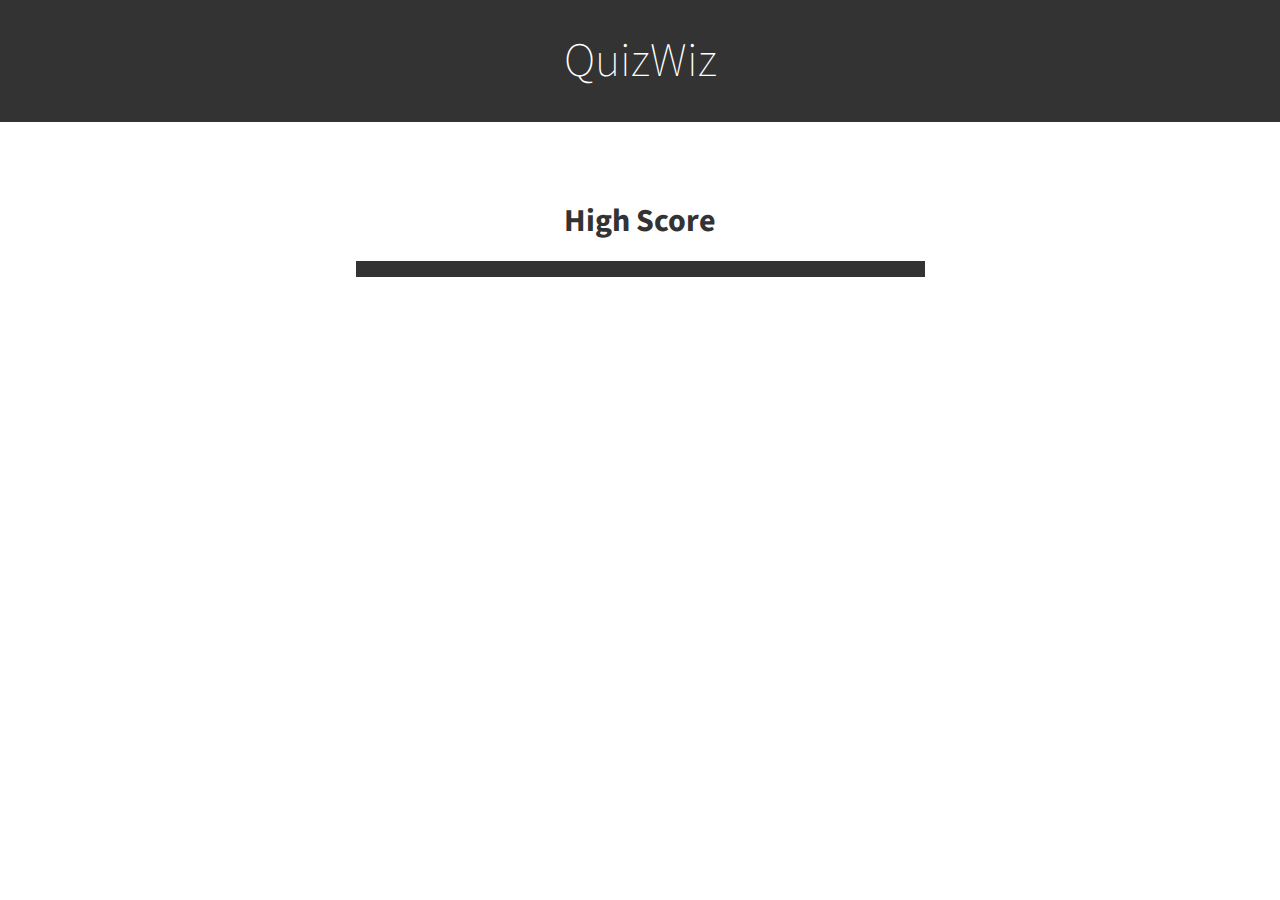
==== highscore.html @ c91f5ebc "Initial Commit" ====
<!DOCTYPE html>
<html lang="en">
<head>
    <meta charset="UTF-8">
    <meta http-equiv="X-UA-Compatible" content="IE=edge">
    <meta name="viewport" content="width=device-width, initial-scale=1.0">
    <title>Quiz Wiz - Result Page</title>
    <link
      href="https://fonts.googleapis.com/css2?family=Playfair+Display&family=Source+Sans+Pro:ital,wght@0,200;0,400;0,700;1,400&display=swap"
      rel="stylesheet"
    />
    <link rel="stylesheet" href="./assets/css/reset.css" />
    <link rel="stylesheet" href="./assets/css/style.css" />
</head>
<body>
    <header>
        <div class="container">
          <div class="row">
            <div class="column-onethird">
            </div>
            <div class="column-onethird">
              <h1>QuizWiz</h1>
            </div>
            <div class="column-onethird">
            </div>
          </div>
        </div>
      </header>
      <main class="spacer">
        <section id="scorebox">
          <div class="container">
            <div class="row">
              <div class="column-half center">
                <h2>High Score</h2>
                <div class="score_list">
                    
                </div>
              </div>
            </div>
          </div>
        </section>
        
      </main>
      <script src="./assets/js/script.js"></script>
      <script>
          renderMessage();
      </script>
</body>
</html>
---- assets/css/style.css ----
/* Variable Declaration for the entire site */
:root{
    --default-clr: #333;
    --primary-clr: #2B2243;
    --secondary-clr: #20D8F9;
    --white: #FFF;
    --offwhite: #CCC;

    --ff: 'Source Sans Pro', sans-serif;
    --fz: 16px;

    --font-m: calc(var(--fz)*1.5);
    --font-l: calc(var(--fz)*2);
    --font-xl: calc(var(--fz)*3);

    --fw-l: 200;
    --fw-n: 400;
    --fw-b: 700;

    --br: 0.25rem;

    --ma: 0 auto;

    --spacer: 25px;
    --lspacer: calc(var(--spacer)*3);
}
@media only screen and (max-width: 767px) {
    :root{
        --fz: 12px;
        --spacer: 30px;
    }
  }


/* Universal Styling  */
* {
    box-sizing: border-box;
    scroll-behavior: smooth;
}
/* Defining Body background, Color and font */
body{
    background-color: var(--secondaryy-color);
    font-family: var(--ff);
    color: var(--default-clr);
}
/* Heading Styling for the site */
h1{
    font-size: var(--font-xl);
    font-weight: var(--fw-l);
}
h2{
    font-size: var(--font-l);
    font-weight: var(--fw-b);
    margin-bottom: 1rem;
}
/* Anchor tag styling */
a{
    text-decoration: none;
}
p{
    margin-bottom: 1rem;
}
/* listing styling */
ul{
    list-style: none;
    padding-left: 0;
}
/* Layout styling */
.container{
    width: 100%;
    max-width: 73.125rem;
    margin: var(--ma);
}
.row{
    margin: 0 -1rem;
    display: flex;
    flex-wrap: wrap;
    align-items: center;
    justify-content: center;
}
.spacer{
    padding: var(--lspacer) 0;
}
.center{
    text-align: center;
}
[class*="column-"]{
    padding: 0 1rem;
}
.column-full{
    width: 100%;
}
.column-half{
    width: 50%;
}
.column-onethird{
    width: 33.33%;
}

header{
    width: 100%;
    background-color: var(--default-clr);
    padding: var(--spacer) 1rem;
}
header h1{
    color: var(--white);
    text-align: center;
}
header a{
    color: var(--white);
    transition: all ease 0.5s;
}
header a:hover{
    color: var(--offwhite);
}
header .timer{
    color: var(--white);
    text-align: right;
}


.button{
    font-size: 1.5rem;
    color: var(--default-clr);
    padding: 0.25rem 1rem;
    cursor: pointer;
    background-color: var(--secondary-clr);
    border: none;
    outline: none;
    border-radius: .25rem;
    transition: 0.5s all ease;
}
.button:hover{
    background-color: var(--default-clr);
    color: var(--secondary-clr);
}

.inactiveinfo{
    display: none;
}
#question-box{
    display: none;
}
#question-box.activeInfo{
    display: block;
}
.question-text{
    text-align: left;
}
ol.option-list li{
    border: 1px solid var(--default-clr);
    padding: 0.5rem 1rem;
    border-radius: 0.25rem ;
    font-size: 1rem;
    margin-bottom: 1rem;
    cursor: pointer;
}

.instant-result{
    border-top: 1px solid var(--default-clr);
    padding-top: 0.5rem;
}

#temp-score{
    display: none;
}
#temp-score.activeInfo{
    display: block;
}
.score_list{
    background: var(--default-clr);
    color: var(--white);
    padding: 0.5rem 1rem;
}
.submit{
    color: var(--default-clr);
    padding: 0.30rem 1rem;
    cursor: pointer;
    background-color: var(--secondary-clr);
    border: none;
    outline: none;
    border-radius: .25rem;
    transition: 0.5s all ease;
}
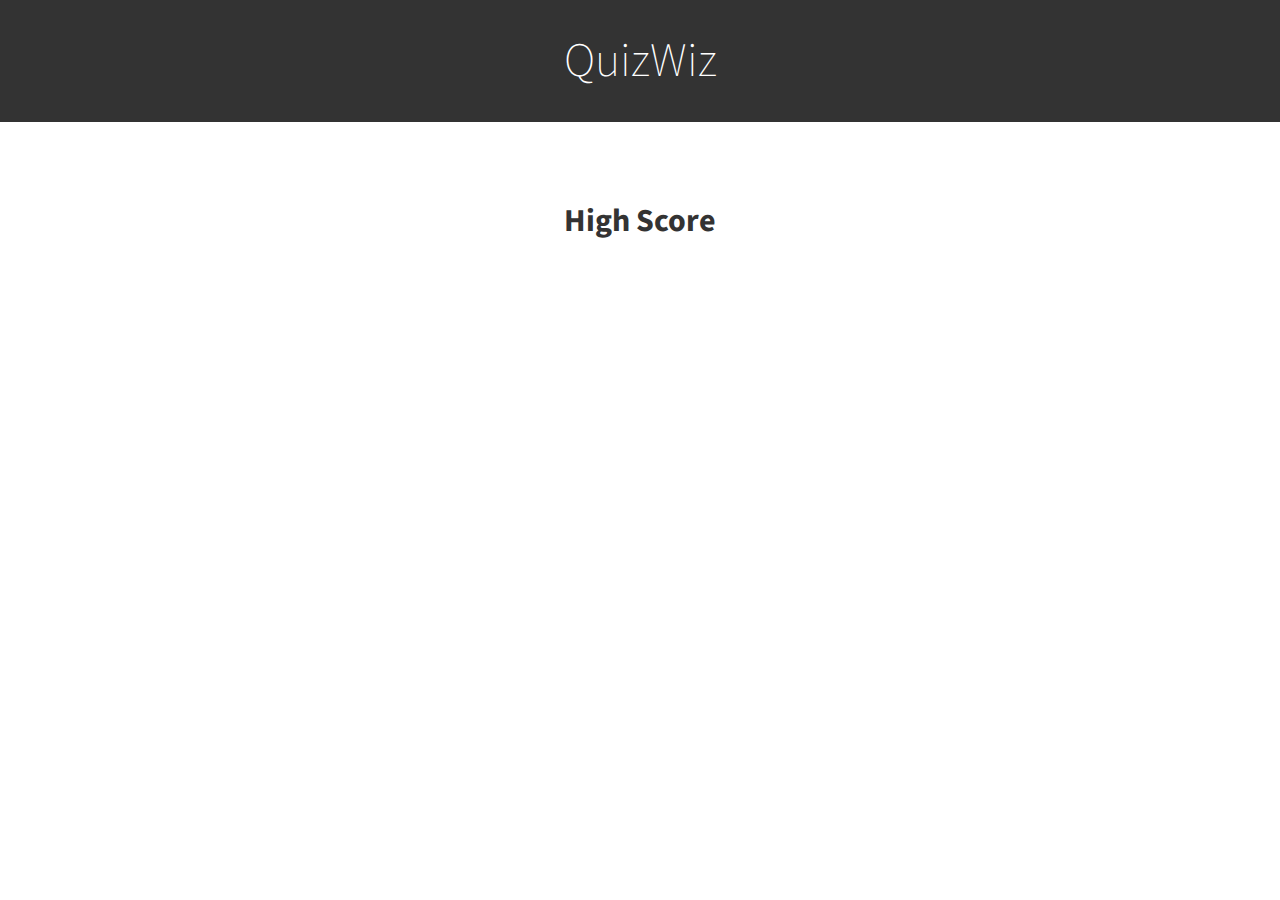
==== commit cc8bc848: "High Score display issue fixed in Highscore page" ====
--- a/highscore.html
+++ b/highscore.html
@@ -32,9 +32,10 @@
             <div class="row">
               <div class="column-half center">
                 <h2>High Score</h2>
-                <div class="score_list">
+                <!-- <div class="score_list">
                     
-                </div>
+                </div> -->
+                <ul id="highscoreList"></ul>
               </div>
             </div>
           </div>
@@ -43,7 +44,9 @@
       </main>
       <script src="./assets/js/script.js"></script>
       <script>
-          renderMessage();
+          // renderLi();
+init();
+
       </script>
 </body>
 </html>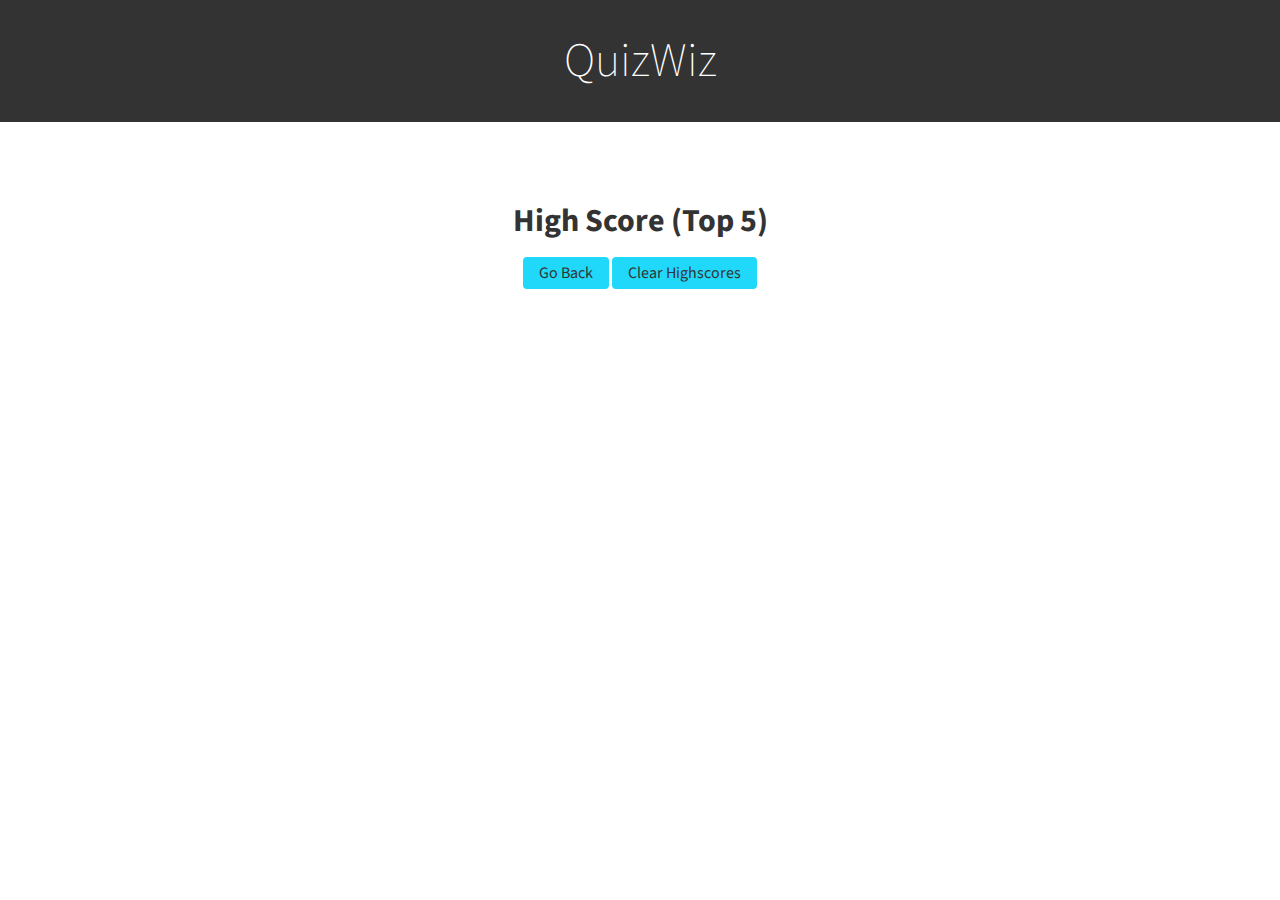
==== commit 2a7bd3a5: "CSS fixed" ====
--- a/highscore.html
+++ b/highscore.html
@@ -30,12 +30,15 @@
         <section id="scorebox">
           <div class="container">
             <div class="row">
-              <div class="column-half center">
-                <h2>High Score</h2>
-                <!-- <div class="score_list">
-                    
-                </div> -->
-                <ul id="highscoreList"></ul>
+              <div class="column-half">
+                <h2 class="center">High Score (Top 5)</h2>
+                
+                <ol id="highscoreList"></ol>
+
+                <div class="back-clear center">
+                  <a class="submit" href="index.html">Go Back</a>
+                  <a class="submit" id="clear">Clear Highscores</a>
+                </div>
               </div>
             </div>
           </div>
@@ -44,9 +47,7 @@
       </main>
       <script src="./assets/js/script.js"></script>
       <script>
-          // renderLi();
-init();
-
+          init();
       </script>
 </body>
 </html>--- a/assets/css/style.css
+++ b/assets/css/style.css
@@ -167,10 +167,17 @@
 #temp-score.activeInfo{
     display: block;
 }
-.score_list{
+#highscoreList{
+    margin-left: 0;
+    padding-left: 0;
+    list-style-type: decimal;
+}
+#highscoreList li{
+    margin-bottom: 1px;
     background: var(--default-clr);
     color: var(--white);
     padding: 0.5rem 1rem;
+    display: list-item;
 }
 .submit{
     color: var(--default-clr);
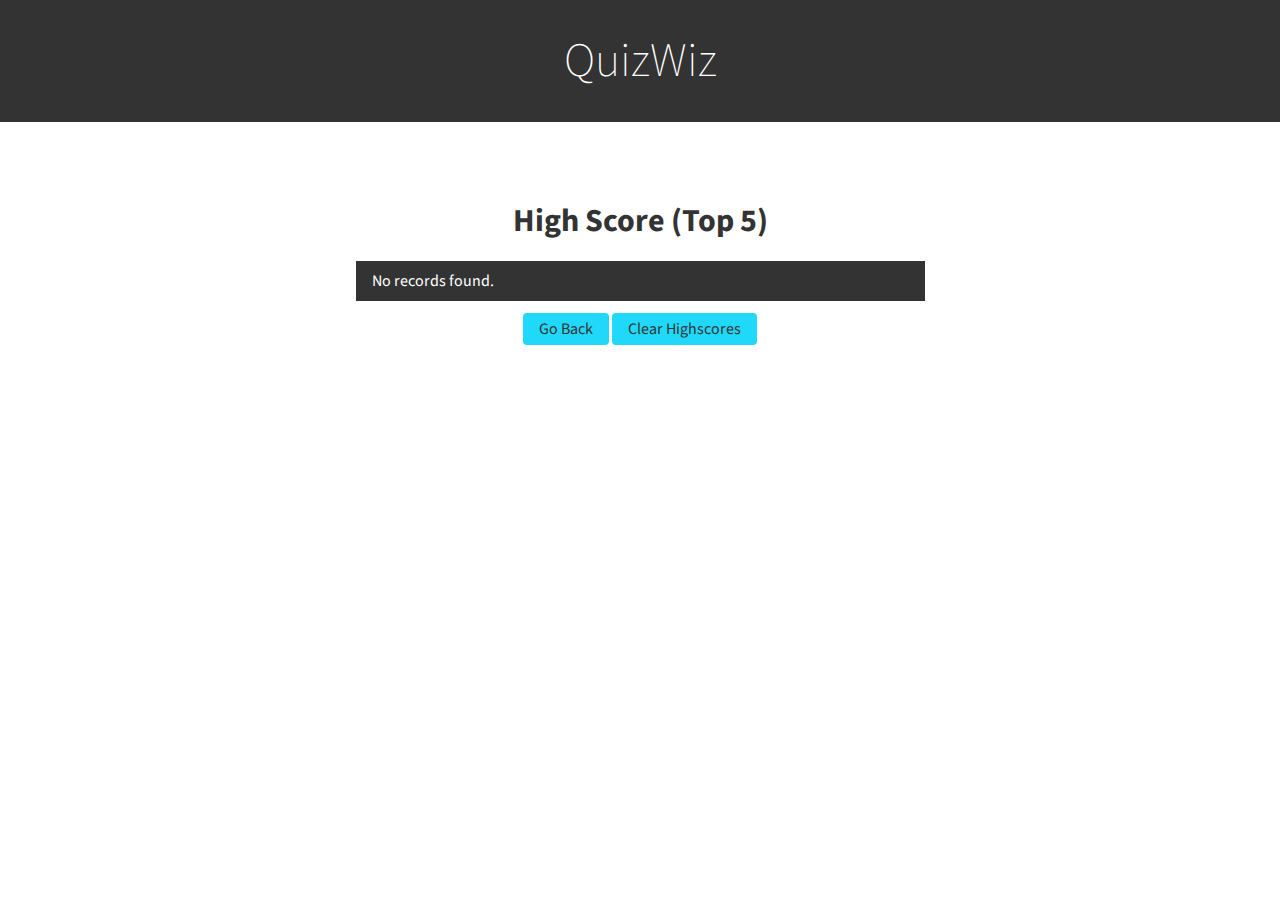
==== commit f91aa69d: "Comments added in all the pages, styles and scripts" ====
--- a/highscore.html
+++ b/highscore.html
@@ -13,6 +13,7 @@
     <link rel="stylesheet" href="./assets/css/style.css" />
 </head>
 <body>
+  <!-- Header Section -->
     <header>
         <div class="container">
           <div class="row">
@@ -26,6 +27,7 @@
           </div>
         </div>
       </header>
+      <!-- Content Section -->
       <main class="spacer">
         <section id="scorebox">
           <div class="container">
@@ -33,6 +35,7 @@
               <div class="column-half">
                 <h2 class="center">High Score (Top 5)</h2>
                 
+                <!-- Highscore List : inserted from script -->
                 <ol id="highscoreList"></ol>
 
                 <div class="back-clear center">
--- a/assets/css/style.css
+++ b/assets/css/style.css
@@ -96,7 +96,7 @@
 .column-onethird{
     width: 33.33%;
 }
-
+/* Header Styling */
 header{
     width: 100%;
     background-color: var(--default-clr);
@@ -118,7 +118,7 @@
     text-align: right;
 }
 
-
+/* Button Styling */
 .button{
     font-size: 1.5rem;
     color: var(--default-clr);
@@ -179,6 +179,9 @@
     padding: 0.5rem 1rem;
     display: list-item;
 }
+#scorerName{
+    padding: 0.17rem 0.5rem;
+}
 .submit{
     color: var(--default-clr);
     padding: 0.30rem 1rem;
